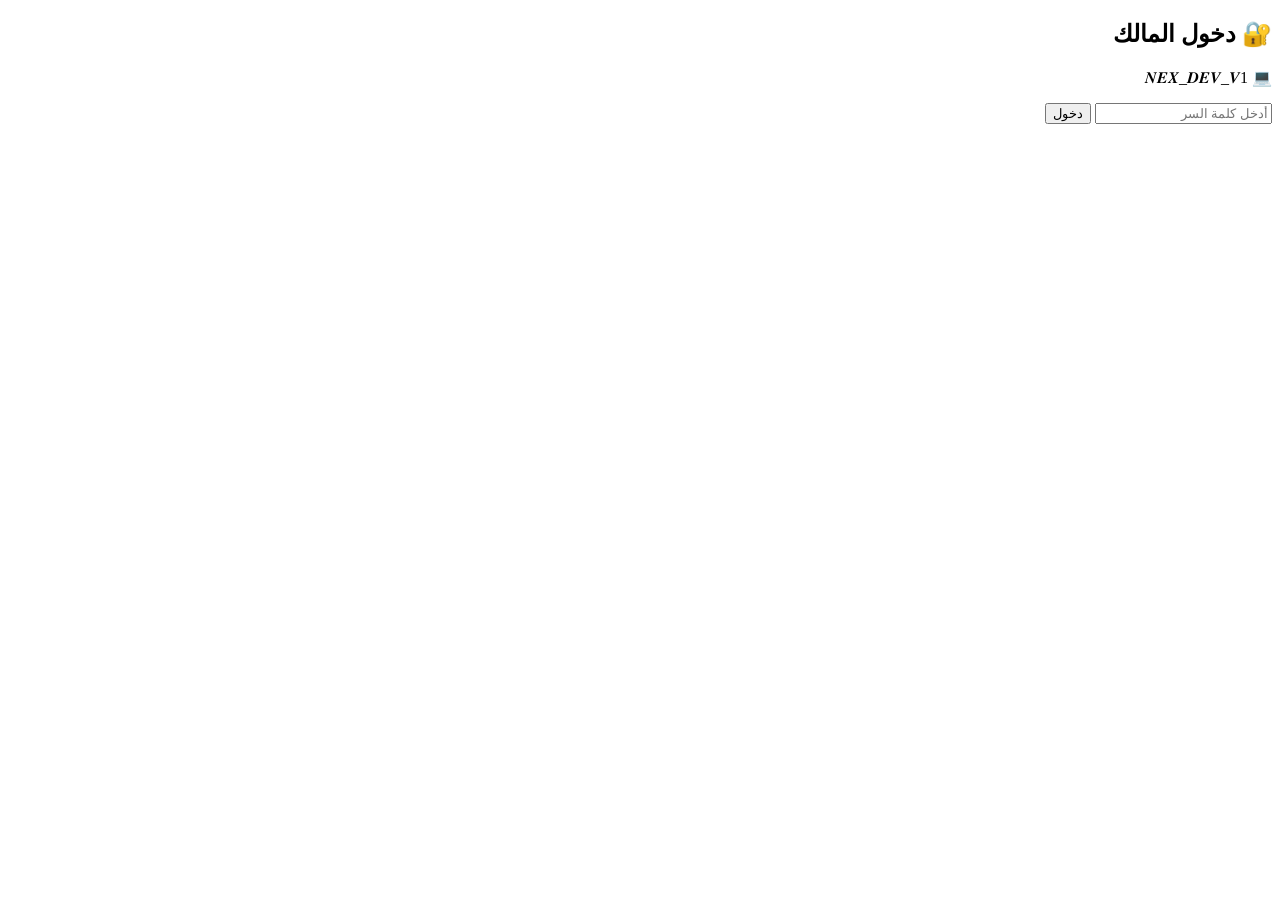
==== admin.html @ 13ba9d0e "Add admin panel HTML structure" ====
<!DOCTYPE html>
<html lang="ar" dir="rtl">
<head>
    <meta charset="UTF-8">
    <meta name="viewport" content="width=device-width, initial-scale=1.0">
    <title>لوحة تحكم المالك - Flowers Al Aqhawan</title>
    <link rel="stylesheet" href="admin-style.css">
</head>
<body>
    <div class="admin-wrapper">
        <div class="login-container" id="loginContainer">
            <div class="login-box">
                <h2>🔐 دخول المالك</h2>
                <p class="developer-login">💻 𝑵𝑬𝑿_𝑫𝑬𝑽_𝑽1</p>
                <input type="password" id="passwordInput" placeholder="أدخل كلمة السر" class="password-input">
                <button onclick="verifyPassword()" class="login-btn">دخول</button>
                <p id="loginError" class="error-msg"></p>
            </div>
        </div>

        <div class="admin-panel" id="adminPanel" style="display:none;">
            <div class="admin-header">
                <h1>🌼 لوحة تحكم المالك</h1>
                <p>💻 𝑵𝑬𝑿_𝑫𝑬𝑽_𝑽1</p>
                <button onclick="logout()" class="logout-btn">🚪 خروج</button>
            </div>

            <div class="admin-content">
                <div class="add-product-form">
                    <h2>➕ إضافة منتج جديد</h2>
                    <input type="text" id="newImage" placeholder="رابط الصورة" class="admin-input">
                    <input type="text" id="newDescription" placeholder="وصف المنتج" class="admin-input">
                    <input type="text" id="newPrice" placeholder="السعر (مثال: 600 ليرة سورية)" class="admin-input">
                    <button onclick="addProduct()" class="add-btn">➕ إضافة المنتج</button>
                </div>

                <div class="products-list" id="adminProductsList">
                    <!-- سيتم عرض المنتجات هنا -->
                </div>
            </div>
        </div>
    </div>
    <script src="admin-script.js"></script>
</body>
</html>
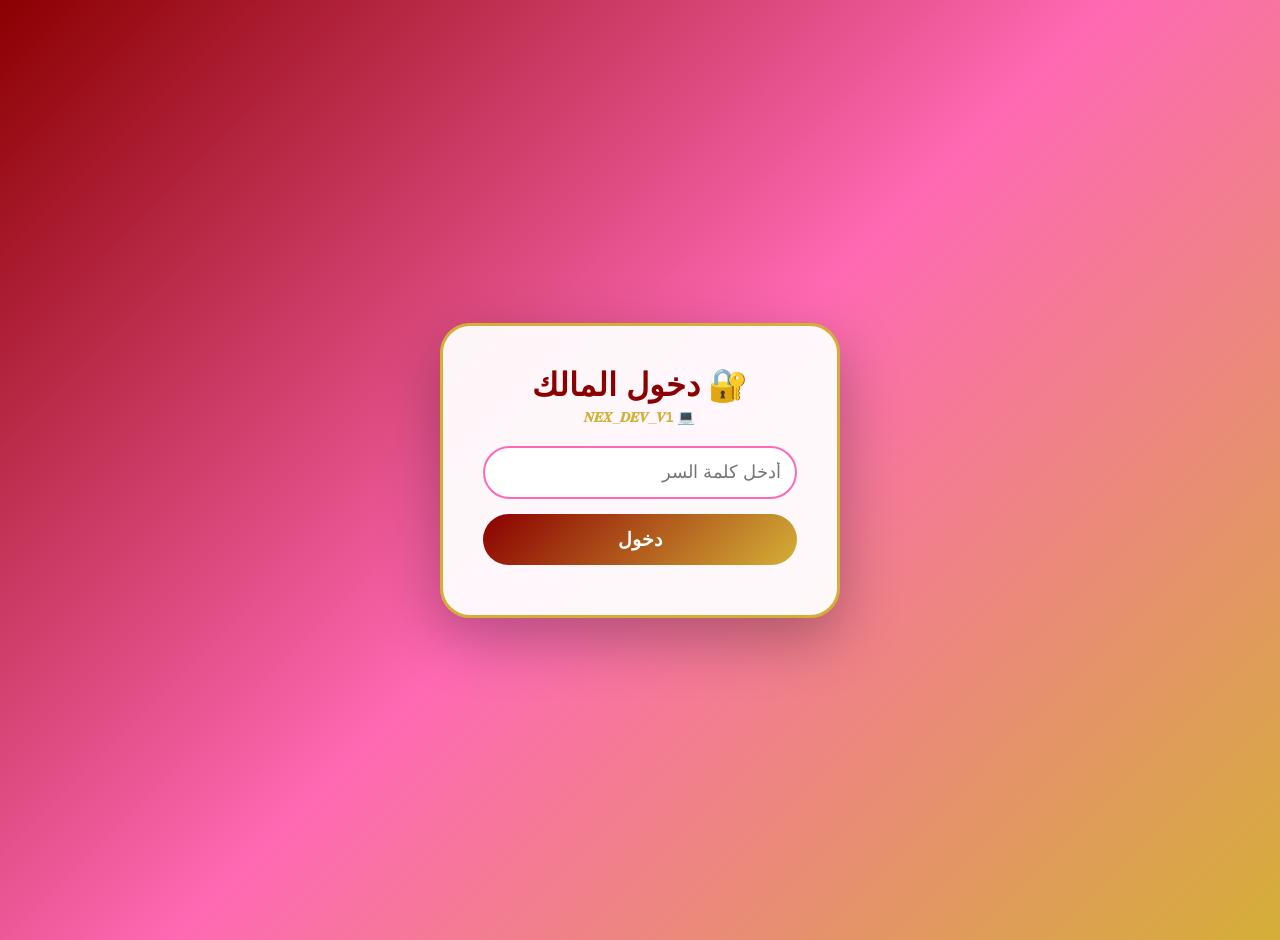
==== commit 71117136: "Update admin.html" ====
--- a/admin.html
+++ b/admin.html
@@ -22,15 +22,33 @@
             <div class="admin-header">
                 <h1>🌼 لوحة تحكم المالك</h1>
                 <p>💻 𝑵𝑬𝑿_𝑫𝑬𝑽_𝑽1</p>
-                <button onclick="logout()" class="logout-btn">🚪 خروج</button>
+                <div class="admin-actions-header">
+                    <button onclick="copyShopLink()" class="copy-link-btn">📋 نسخ رابط المتجر</button>
+                    <button onclick="logout()" class="logout-btn">🚪 خروج</button>
+                </div>
             </div>
 
             <div class="admin-content">
+                <!-- قسم الإعلانات -->
+                <div class="announcement-control">
+                    <h2>📢 إدارة الإعلان</h2>
+                    <div class="announcement-input-group">
+                        <input type="text" id="announcementInput" placeholder="أدخل نص الإعلان الجديد" class="admin-input">
+                        <button onclick="updateAnnouncementFromAdmin()" class="update-announcement-btn">🔄 تحديث الإعلان</button>
+                    </div>
+                    <button onclick="showProducts()" class="show-products-btn">🌹 عرض المنتجات</button>
+                </div>
+
                 <div class="add-product-form">
                     <h2>➕ إضافة منتج جديد</h2>
                     <input type="text" id="newImage" placeholder="رابط الصورة" class="admin-input">
                     <input type="text" id="newDescription" placeholder="وصف المنتج" class="admin-input">
                     <input type="text" id="newPrice" placeholder="السعر (مثال: 600 ليرة سورية)" class="admin-input">
+                    <select id="newCategory" class="admin-input">
+                        <option value="mixed">🌈 ألوان مختلطة</option>
+                        <option value="warm">🔥 ألوان دافئة</option>
+                        <option value="pastel">🌸 ألوان باستيل</option>
+                    </select>
                     <button onclick="addProduct()" class="add-btn">➕ إضافة المنتج</button>
                 </div>
 
--- a/admin-style.css
+++ b/admin-style.css
@@ -0,0 +1,272 @@
+* {
+    margin: 0;
+    padding: 0;
+    box-sizing: border-box;
+    font-family: 'Segoe UI', Tahoma, Geneva, Verdana, sans-serif;
+}
+
+body {
+    background: linear-gradient(135deg, #8B0000, #FF69B4, #D4AF37);
+    min-height: 100vh;
+    display: flex;
+    justify-content: center;
+    align-items: center;
+}
+
+.admin-wrapper {
+    width: 100%;
+    min-height: 100vh;
+    padding: 20px;
+}
+
+/* شاشة تسجيل الدخول */
+.login-container {
+    display: flex;
+    justify-content: center;
+    align-items: center;
+    min-height: 100vh;
+}
+
+.login-box {
+    background: rgba(255, 255, 255, 0.95);
+    padding: 40px;
+    border-radius: 30px;
+    box-shadow: 0 20px 60px rgba(0,0,0,0.3);
+    text-align: center;
+    width: 400px;
+    max-width: 95%;
+    border: 3px solid #D4AF37;
+}
+
+.login-box h2 {
+    color: #8B0000;
+    font-size: 2rem;
+    margin-bottom: 5px;
+}
+
+.developer-login {
+    color: #D4AF37;
+    font-size: 0.9rem;
+    margin-bottom: 20px;
+    font-weight: bold;
+}
+
+.password-input {
+    width: 100%;
+    padding: 14px;
+    border: 2px solid #FF69B4;
+    border-radius: 50px;
+    font-size: 1.1rem;
+    margin-bottom: 15px;
+    outline: none;
+    transition: border-color 0.3s;
+}
+
+.password-input:focus {
+    border-color: #D4AF37;
+}
+
+.login-btn {
+    background: linear-gradient(135deg, #8B0000, #D4AF37);
+    color: #fff;
+    border: none;
+    padding: 14px 40px;
+    font-size: 1.2rem;
+    font-weight: bold;
+    border-radius: 50px;
+    cursor: pointer;
+    width: 100%;
+    transition: transform 0.3s;
+}
+
+.login-btn:hover {
+    transform: scale(1.02);
+}
+
+.error-msg {
+    color: #FF0000;
+    margin-top: 10px;
+    font-weight: bold;
+}
+
+/* لوحة التحكم */
+.admin-panel {
+    background: rgba(255, 255, 255, 0.95);
+    border-radius: 30px;
+    padding: 30px;
+    max-width: 1000px;
+    margin: 0 auto;
+    box-shadow: 0 20px 60px rgba(0,0,0,0.2);
+}
+
+.admin-header {
+    display: flex;
+    justify-content: space-between;
+    align-items: center;
+    border-bottom: 3px solid #D4AF37;
+    padding-bottom: 15px;
+    flex-wrap: wrap;
+}
+
+.admin-header h1 {
+    color: #8B0000;
+    font-size: 1.8rem;
+}
+
+.admin-header p {
+    color: #D4AF37;
+    font-weight: bold;
+}
+
+.logout-btn {
+    background: #8B0000;
+    color: #fff;
+    border: none;
+    padding: 10px 25px;
+    border-radius: 50px;
+    cursor: pointer;
+    font-weight: bold;
+    transition: background 0.3s;
+}
+
+.logout-btn:hover {
+    background: #D4AF37;
+}
+
+.admin-content {
+    margin-top: 25px;
+}
+
+/* نموذج الإضافة */
+.add-product-form {
+    background: rgba(255, 182, 193, 0.3);
+    padding: 25px;
+    border-radius: 20px;
+    margin-bottom: 30px;
+    border: 2px solid #D4AF37;
+}
+
+.add-product-form h2 {
+    color: #8B0000;
+    margin-bottom: 15px;
+}
+
+.admin-input {
+    width: 100%;
+    padding: 12px 18px;
+    border: 2px solid #FF69B4;
+    border-radius: 30px;
+    margin-bottom: 12px;
+    font-size: 1rem;
+    outline: none;
+    transition: border-color 0.3s;
+}
+
+.admin-input:focus {
+    border-color: #D4AF37;
+}
+
+.add-btn {
+    background: linear-gradient(135deg, #D4AF37, #8B0000);
+    color: #fff;
+    border: none;
+    padding: 12px 30px;
+    font-size: 1.1rem;
+    font-weight: bold;
+    border-radius: 50px;
+    cursor: pointer;
+    width: 100%;
+    transition: transform 0.3s;
+}
+
+.add-btn:hover {
+    transform: scale(1.02);
+}
+
+/* قائمة المنتجات في لوحة التحكم */
+.products-list {
+    display: flex;
+    flex-direction: column;
+    gap: 15px;
+}
+
+.admin-product-item {
+    display: flex;
+    justify-content: space-between;
+    align-items: center;
+    background: rgba(255, 255, 255, 0.9);
+    padding: 15px 20px;
+    border-radius: 15px;
+    border: 2px solid #FF69B4;
+    flex-wrap: wrap;
+    gap: 10px;
+}
+
+.admin-product-item img {
+    width: 60px;
+    height: 60px;
+    object-fit: cover;
+    border-radius: 10px;
+    border: 2px solid #D4AF37;
+}
+
+.admin-product-item .item-info {
+    flex: 1;
+    padding: 0 15px;
+}
+
+.admin-product-item .item-info p {
+    margin: 3px 0;
+    color: #333;
+}
+
+.admin-product-item .item-info .item-price {
+    color: #8B0000;
+    font-weight: bold;
+}
+
+.admin-actions button {
+    padding: 8px 18px;
+    border: none;
+    border-radius: 30px;
+    cursor: pointer;
+    font-weight: bold;
+    margin: 0 5px;
+    transition: transform 0.3s;
+}
+
+.admin-actions button:hover {
+    transform: scale(1.05);
+}
+
+.edit-btn {
+    background: #D4AF37;
+    color: #fff;
+}
+
+.delete-btn {
+    background: #8B0000;
+    color: #fff;
+}
+
+/* تصميم متجاوب */
+@media (max-width: 600px) {
+    .admin-header {
+        flex-direction: column;
+        gap: 10px;
+        text-align: center;
+    }
+    
+    .login-box {
+        padding: 25px;
+    }
+    
+    .admin-product-item {
+        flex-direction: column;
+        text-align: center;
+    }
+    
+    .admin-product-item .item-info {
+        padding: 10px 0;
+    }
+}
